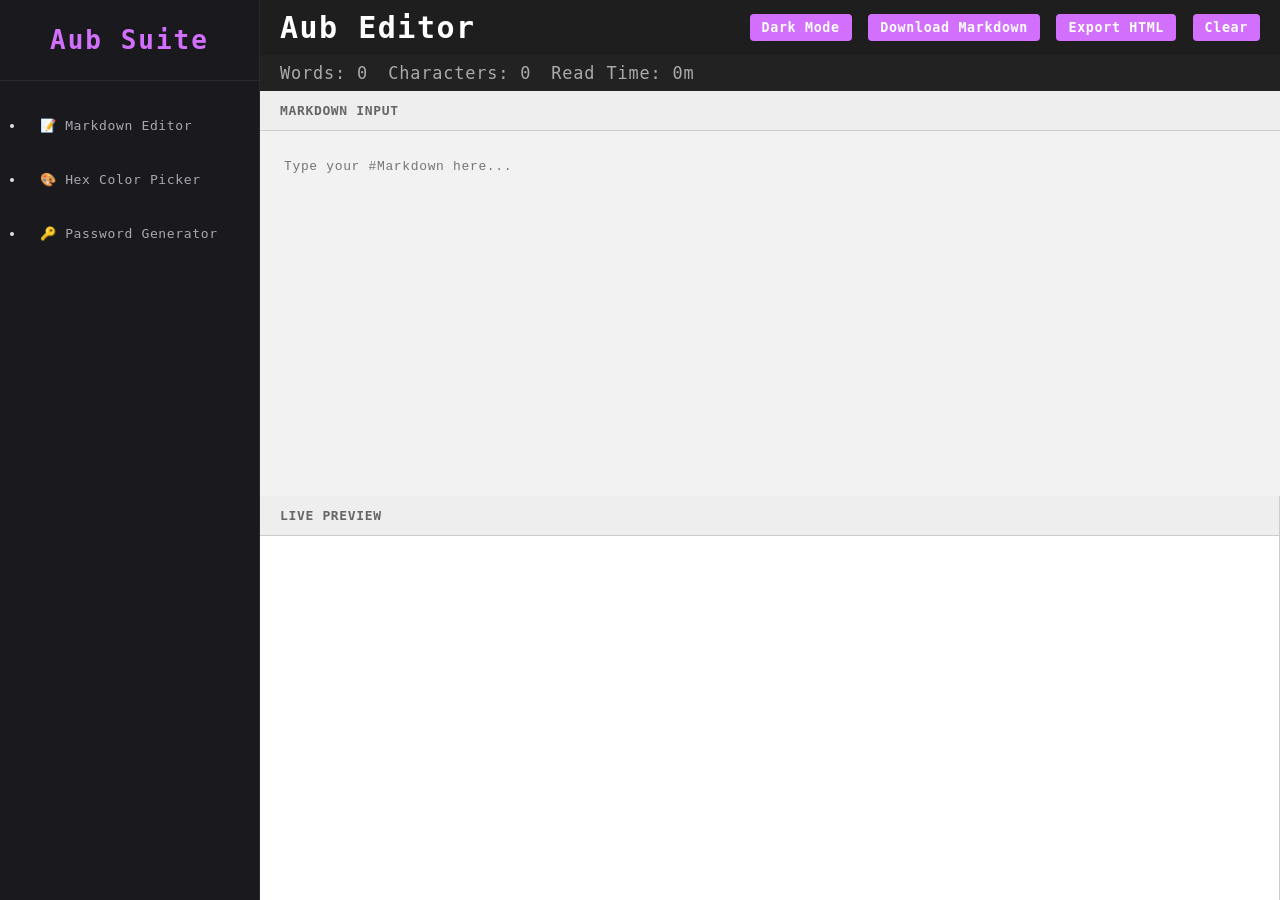
==== index.html @ 78292dec "AUB v26.1 | Initial Release" ====
<!DOCTYPE html>
<html lang="en">
<head>
    <meta charset="UTF-8">
    <meta name="viewport" content="width=device-width, initial-scale=1.0">
    <title>Aub Suite Dashboard</title>
    <link rel="stylesheet" href="style.css">
</head>
<body>
    <nav class="sidebar">
        <div class="sidebar-header">
            <h2>Aub Suite</h2>
        </div>
        <ul class="nav-links">
            <li>
                <button class="nav-btn active" data-target="Aub-Markdown-Editor/index.html">
                    📝 Markdown Editor
                </button>
            </li>
            <li>
                <button class="nav-btn" data-target="Aub-Hex-1/aubhex.html">
                    🎨 Hex Color Picker
                </button>
            </li>
            <li>
                <button class="nav-btn" data-target="Aub-Pass-2/index.html">
                    🔑 Password Generator
                </button>
            </li>
        </ul>
    </nav>

    <main class="main-content">
        <iframe id="app-frame" src="Aub-Markdown-Editor/index.html" frameborder="0"></iframe>
    </main>
    
    <script src="index.js"></script>
</body>
</html>
---- style.css ----
* {
    box-sizing: border-box;
    margin: 0;
    padding: 0;
    font-family: monospace;
    letter-spacing: 0.05em;
}

body {
    display: flex;
    background-color: #121214;
    color: #e1e1e6;
    height: 100vh;
    overflow: hidden;
}

.sidebar {
    display: flex;
    flex-direction: column;
    z-index: 10;
    background-color: #1a1a1e;
    border-right: 1px solid #29292e;
    width: 260px;
}

.sidebar-header {
    padding: 25px;
    border-bottom: 1px solid #29292e;
    text-align: center;
}

.sidebar-header h2 {
    font-size: 2rem;
    letter-spacing: 2px;
    color: #d26ffc;
}

.nav-links {
    display: flex;
    flex-direction: column;
    padding: 25px 25px;
    gap: 15px;
}

.nav-btn {
    padding: 12px 15px;
    width: 100%;
    background: none;
    border: none;
    color: #a8a8b3;
    text-align: left;
    font-size: 1rem;
    border-radius: 10px;
    cursor: pointer;
    transition: all 0.3s ease;
}

.nav-btn:hover {
    background-color: #29292e;
    color: #fff;
    transition: all;
}

.nav-btn:active {
    background-color: #d26ffc;
    color: #fff;
    font-weight: bold;
}

.main-content {
    background-color: #121214;
    flex: 1;
    height: 100vh;
    position: relative;
    overflow: hidden;
}

#app-frame {
    display: block;
    width: 100%;
    height: 100%;
    border: none;
}
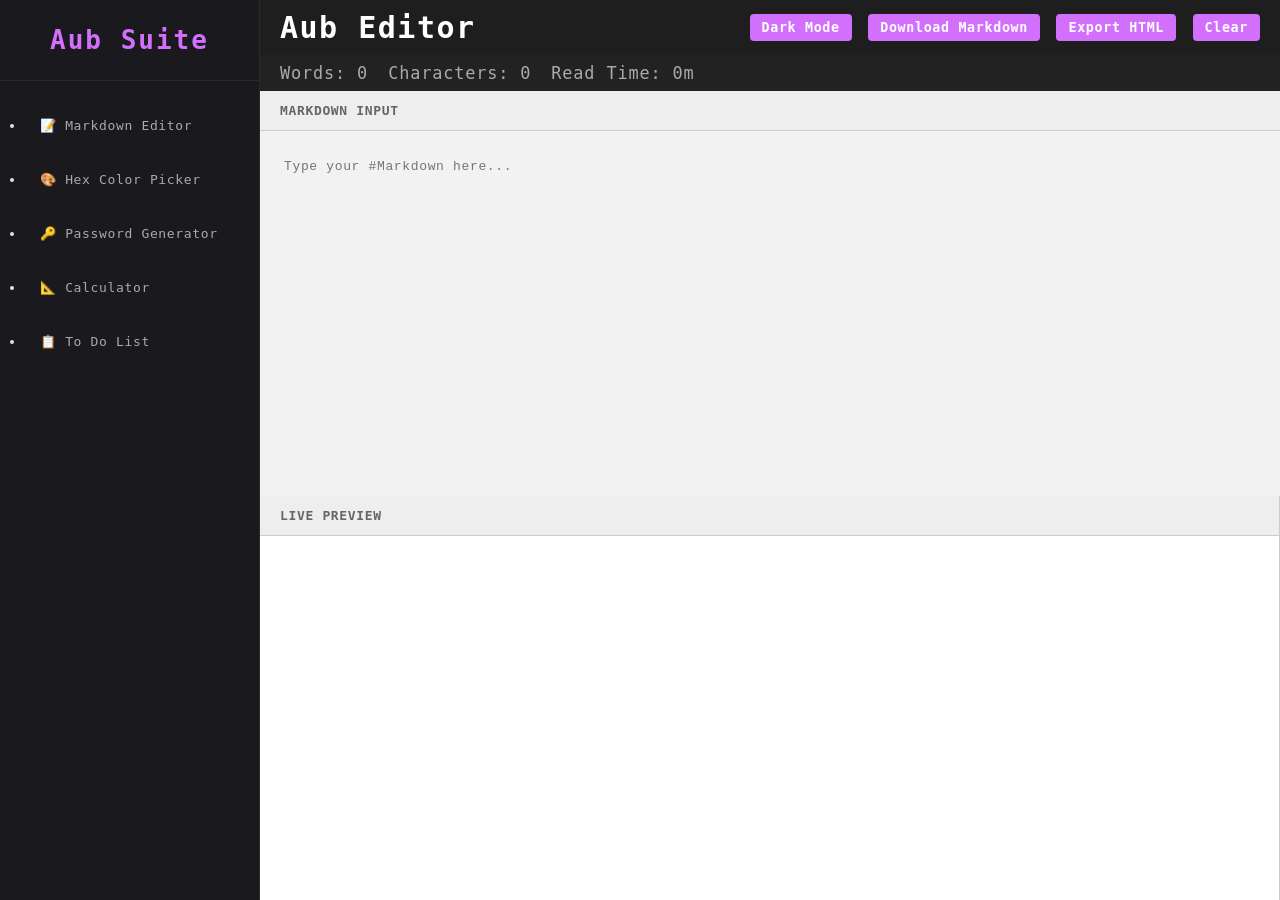
==== commit 8e38732f: "AUB v26.4 | Added Calc & Todo List" ====
--- a/index.html
+++ b/index.html
@@ -3,8 +3,10 @@
 <head>
     <meta charset="UTF-8">
     <meta name="viewport" content="width=device-width, initial-scale=1.0">
+    <meta name="description" content="Aub Suite: A sleek, dark-themed developer and writer utility dashboard combining a Markdown Editor, Hex Color Picker, and Password Generator.">
     <title>Aub Suite Dashboard</title>
     <link rel="stylesheet" href="style.css">
+    <link rel="icon" type="image/png" href="/favicon.png">
 </head>
 <body>
     <nav class="sidebar">
@@ -27,6 +29,16 @@
                     🔑 Password Generator
                 </button>
             </li>
+            <li>
+                <button class="nav-btn" data-target="Aub-Calc/index.html">
+                    📐 Calculator
+                </button>
+            </li>
+            <li>
+                <button class="nav-btn" data-target="Aub2Do/index.html">
+                    📋 To Do List
+                </button>
+            </li>
         </ul>
     </nav>
 
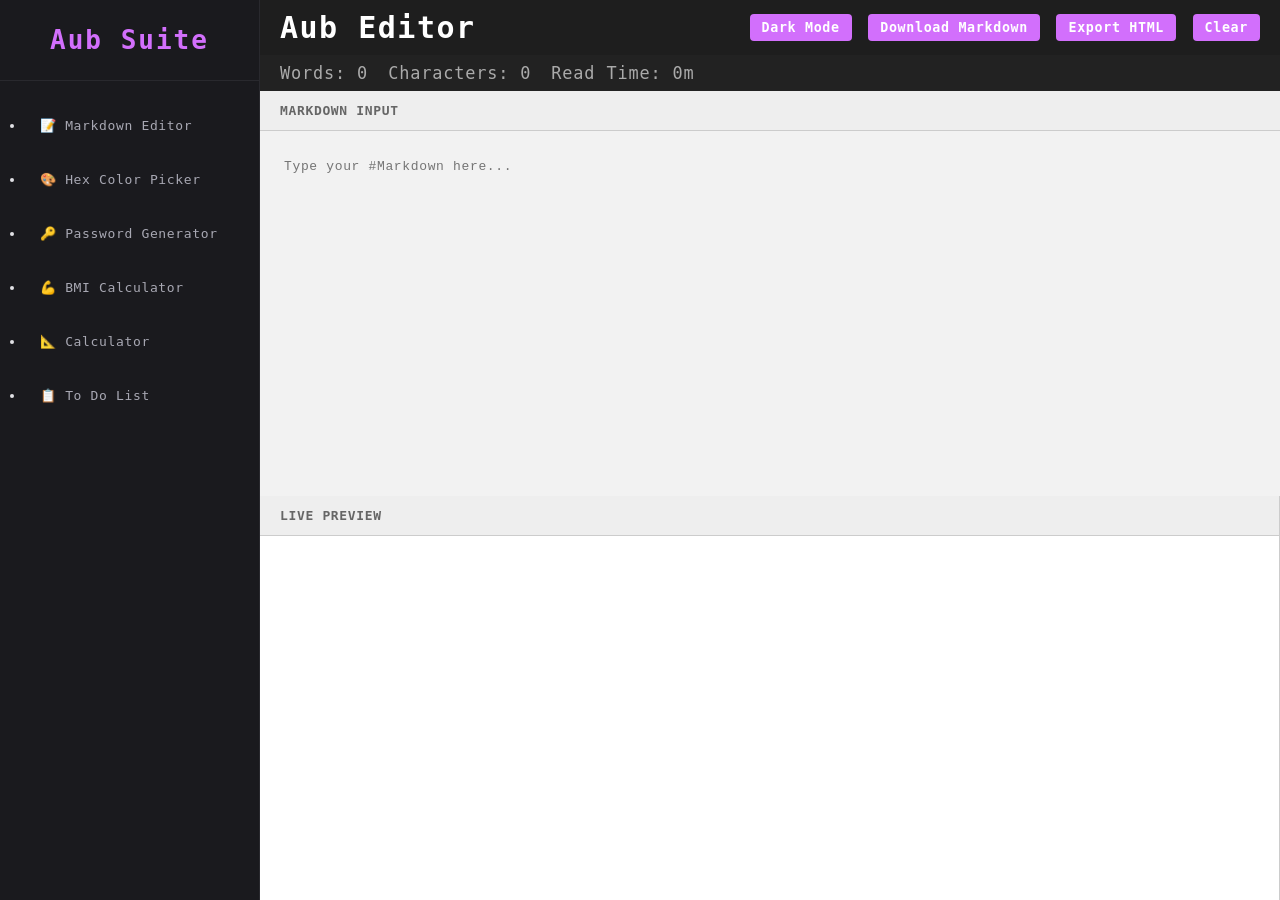
==== commit 7f8bfb3c: "AUB v26.7 | BMI Calc Update" ====
--- a/index.html
+++ b/index.html
@@ -3,7 +3,7 @@
 <head>
     <meta charset="UTF-8">
     <meta name="viewport" content="width=device-width, initial-scale=1.0">
-    <meta name="description" content="Aub Suite: A sleek, dark-themed developer and writer utility dashboard combining a Markdown Editor, Hex Color Picker, and Password Generator.">
+    <meta name="description" content="Aub Suite: A sleek, dark-themed developer and writer utility dashboard combining a Markdown Editor, Hex Color Picker, Password Generator, BMI Calculator, Calculator, and To Do List.">
     <title>Aub Suite Dashboard</title>
     <link rel="stylesheet" href="style.css">
     <link rel="icon" type="image/png" href="/favicon.png">
@@ -30,6 +30,11 @@
                 </button>
             </li>
             <li>
+                <button class="nav-btn" data-target="AubBMI/index.html">
+                    💪 BMI Calculator
+                </button>
+            </li>
+            <li>
                 <button class="nav-btn" data-target="Aub-Calc/index.html">
                     📐 Calculator
                 </button>
